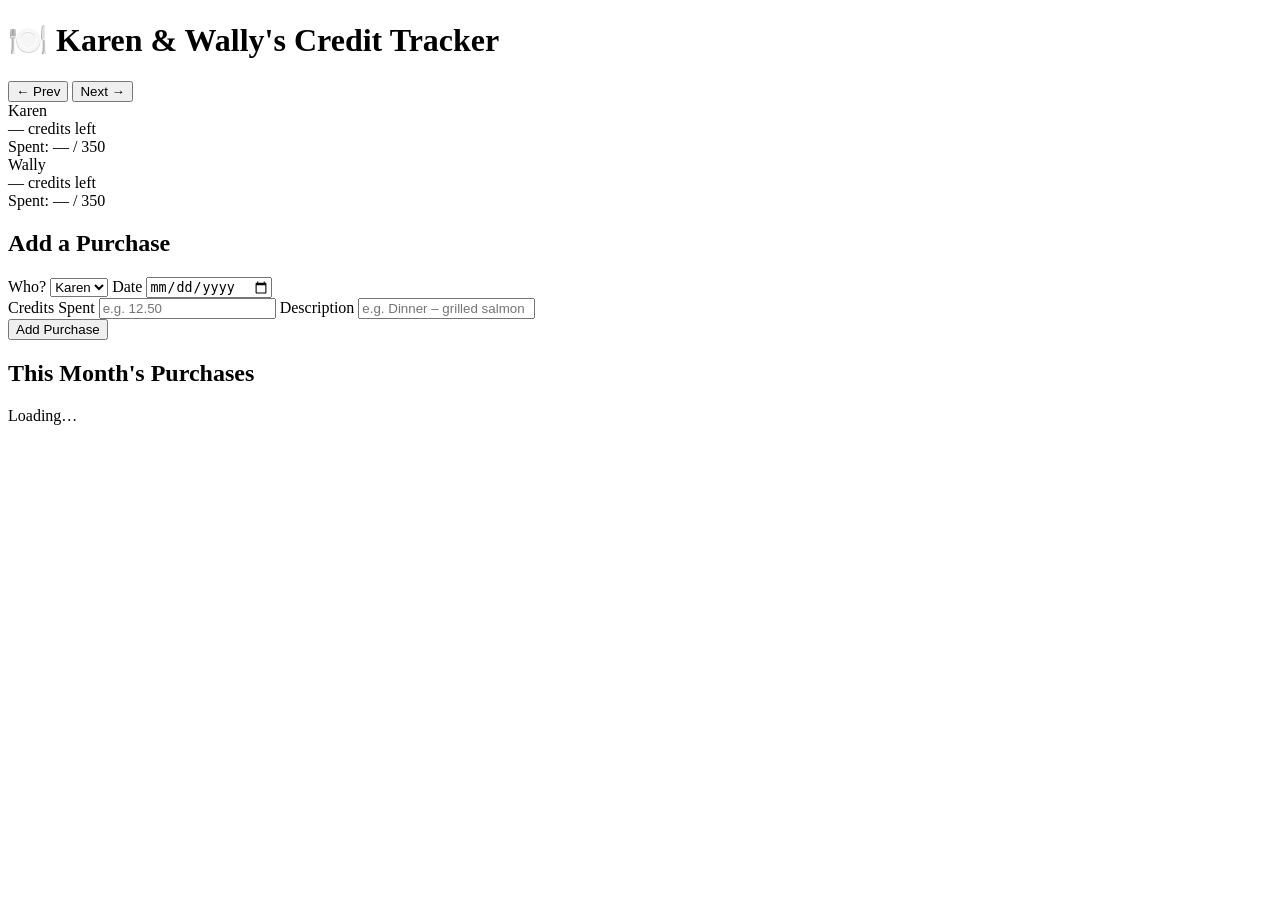
==== src/templates/index.html @ ac81daa0 "Add PWA support and mobile-friendly layout for easy access Adds web app manifest, service worker, an" ====
<!DOCTYPE html>
<html lang="en">
<head>
  <meta charset="UTF-8" />
  <meta name="viewport" content="width=device-width, initial-scale=1.0" />
  <title>Karen & Wally – Credit Tracker</title>

  <!-- PWA -->
  <link rel="manifest" href="/static/manifest.json" />
  <meta name="theme-color" content="#2c3e50" />
  <meta name="mobile-web-app-capable" content="yes" />
  <meta name="apple-mobile-web-app-capable" content="yes" />
  <meta name="apple-mobile-web-app-status-bar-style" content="black-translucent" />
  <meta name="apple-mobile-web-app-title" content="Credits" />
  <link rel="apple-touch-icon" href="/static/icons/icon-192.png" />

  <link rel="stylesheet" href="/static/css/style.css" />
</head>
<body>
  <header>
    <h1>🍽️ Karen &amp; Wally's Credit Tracker</h1>
    <div class="month-nav">
      <button id="prevMonth" class="nav-btn">&#8592; Prev</button>
      <span id="monthLabel" class="month-label"></span>
      <button id="nextMonth" class="nav-btn">Next &#8594;</button>
    </div>
  </header>

  <main>
    <!-- Summary Cards -->
    <section class="cards">
      <div class="card karen">
        <div class="card-name">Karen</div>
        <div class="credit-bar-wrap">
          <div class="credit-bar" id="karenBar"></div>
        </div>
        <div class="credit-numbers">
          <span class="remaining" id="karenRemaining">—</span>
          <span class="label">credits left</span>
        </div>
        <div class="spent-line">Spent: <span id="karenSpent">—</span> / 350</div>
      </div>

      <div class="card wally">
        <div class="card-name">Wally</div>
        <div class="credit-bar-wrap">
          <div class="credit-bar" id="wallyBar"></div>
        </div>
        <div class="credit-numbers">
          <span class="remaining" id="wallyRemaining">—</span>
          <span class="label">credits left</span>
        </div>
        <div class="spent-line">Spent: <span id="wallySpent">—</span> / 350</div>
      </div>
    </section>

    <!-- Month info -->
    <div class="month-info" id="monthInfo"></div>

    <!-- Add Transaction -->
    <section class="add-section" id="addSection">
      <h2>Add a Purchase</h2>
      <form id="addForm">
        <div class="form-row">
          <label>Who?
            <select id="personSelect">
              <option value="karen">Karen</option>
              <option value="wally">Wally</option>
            </select>
          </label>
          <label>Date
            <input type="date" id="txnDate" />
          </label>
        </div>
        <div class="form-row">
          <label>Credits Spent
            <input type="number" id="txnAmount" min="0.1" step="0.5" placeholder="e.g. 12.50" />
          </label>
          <label>Description
            <input type="text" id="txnDesc" placeholder="e.g. Dinner – grilled salmon" maxlength="200" />
          </label>
        </div>
        <button type="submit" class="submit-btn">Add Purchase</button>
        <div class="form-msg" id="formMsg"></div>
      </form>
    </section>

    <!-- Transaction Log -->
    <section class="log-section">
      <h2>This Month's Purchases</h2>
      <div id="txnList" class="txn-list">
        <p class="empty-msg">Loading…</p>
      </div>
    </section>
  </main>

  <script src="/static/js/app.js"></script>
  <script>
    if ('serviceWorker' in navigator) {
      navigator.serviceWorker.register('/static/sw.js');
    }
  </script>
</body>
</html>
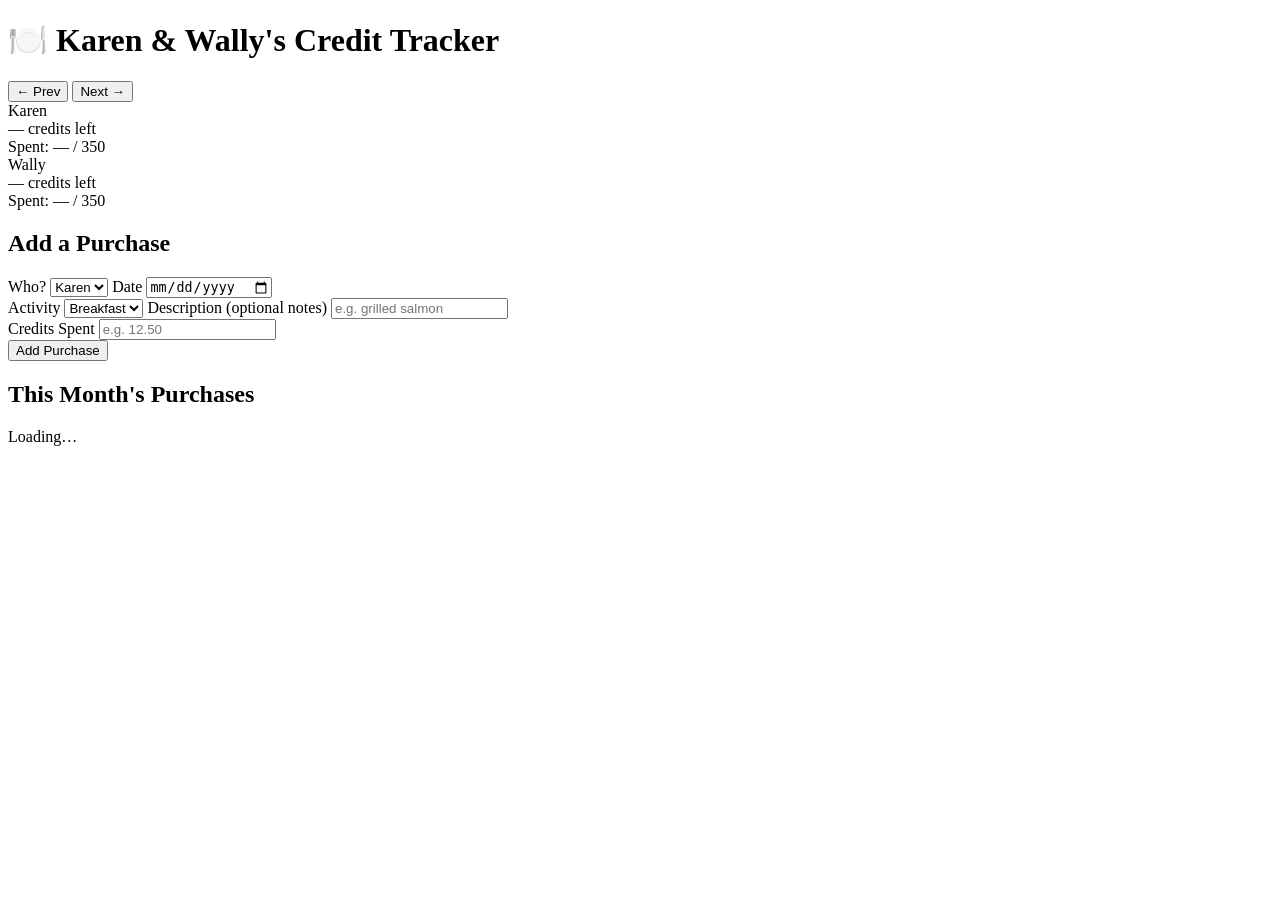
==== commit d0f1856b: "Add Activity selector to purchase form Adds a dropdown with Breakfast, Lunch, Dinner, and Visitor ch" ====
--- a/src/templates/index.html
+++ b/src/templates/index.html
@@ -73,11 +73,21 @@
           </label>
         </div>
         <div class="form-row">
+          <label>Activity
+            <select id="activitySelect">
+              <option value="Breakfast">Breakfast</option>
+              <option value="Lunch">Lunch</option>
+              <option value="Dinner">Dinner</option>
+              <option value="Visitor">Visitor</option>
+            </select>
+          </label>
+          <label>Description <span class="optional">(optional notes)</span>
+            <input type="text" id="txnDesc" placeholder="e.g. grilled salmon" maxlength="200" />
+          </label>
+        </div>
+        <div class="form-row">
           <label>Credits Spent
             <input type="number" id="txnAmount" min="0.1" step="0.5" placeholder="e.g. 12.50" />
-          </label>
-          <label>Description
-            <input type="text" id="txnDesc" placeholder="e.g. Dinner – grilled salmon" maxlength="200" />
           </label>
         </div>
         <button type="submit" class="submit-btn">Add Purchase</button>
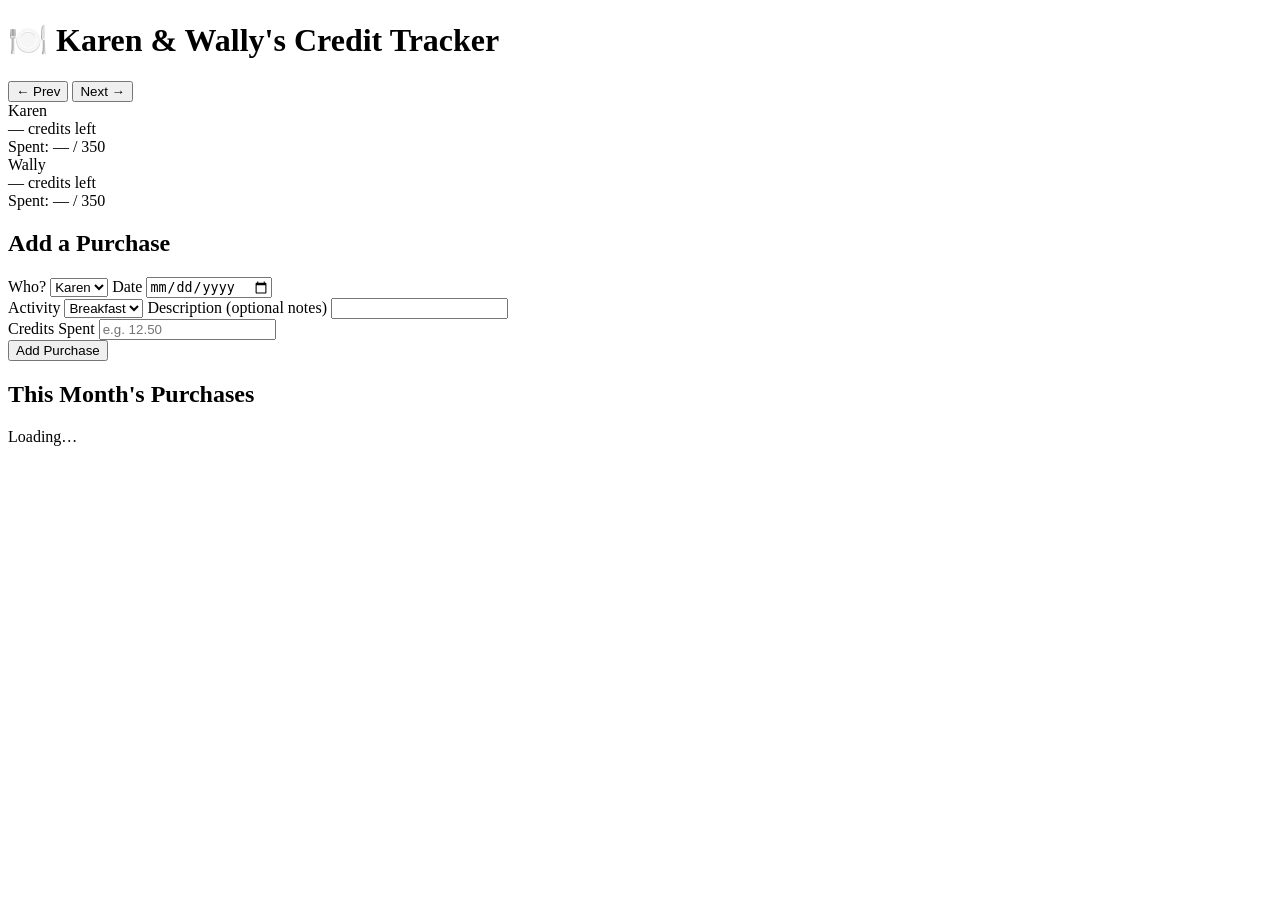
==== commit 5c56dda7: "Remove Visitor activity option and clear description placeholder https://claude.ai/code/session_016e" ====
--- a/src/templates/index.html
+++ b/src/templates/index.html
@@ -78,11 +78,10 @@
               <option value="Breakfast">Breakfast</option>
               <option value="Lunch">Lunch</option>
               <option value="Dinner">Dinner</option>
-              <option value="Visitor">Visitor</option>
             </select>
           </label>
           <label>Description <span class="optional">(optional notes)</span>
-            <input type="text" id="txnDesc" placeholder="e.g. grilled salmon" maxlength="200" />
+            <input type="text" id="txnDesc" placeholder="" maxlength="200" />
           </label>
         </div>
         <div class="form-row">
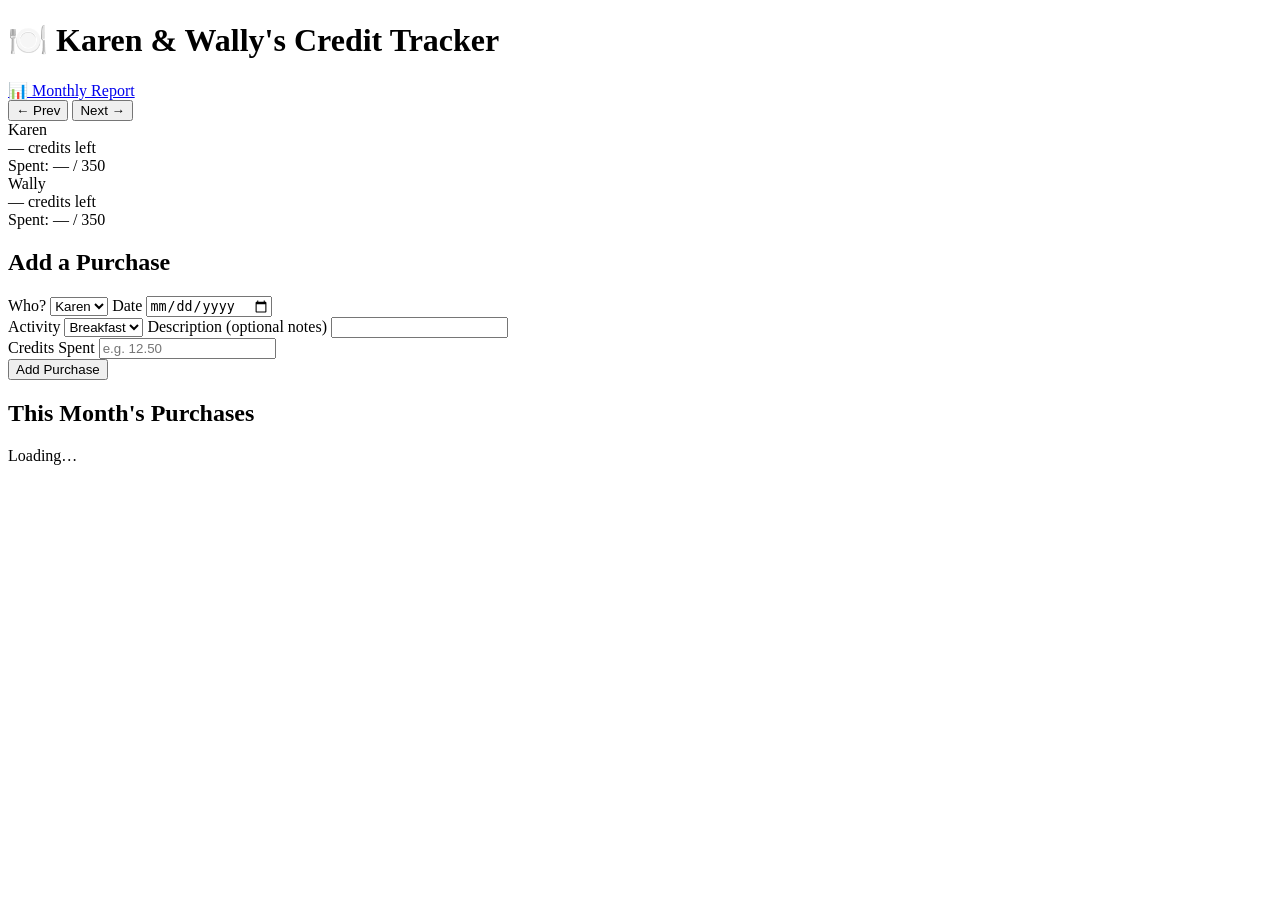
==== commit 878eaaa0: "Add monthly report page with activity breakdown and print support Shows credits spent and remaining " ====
--- a/src/templates/index.html
+++ b/src/templates/index.html
@@ -19,6 +19,7 @@
 <body>
   <header>
     <h1>🍽️ Karen &amp; Wally's Credit Tracker</h1>
+    <a href="/report" class="report-link">📊 Monthly Report</a>
     <div class="month-nav">
       <button id="prevMonth" class="nav-btn">&#8592; Prev</button>
       <span id="monthLabel" class="month-label"></span>
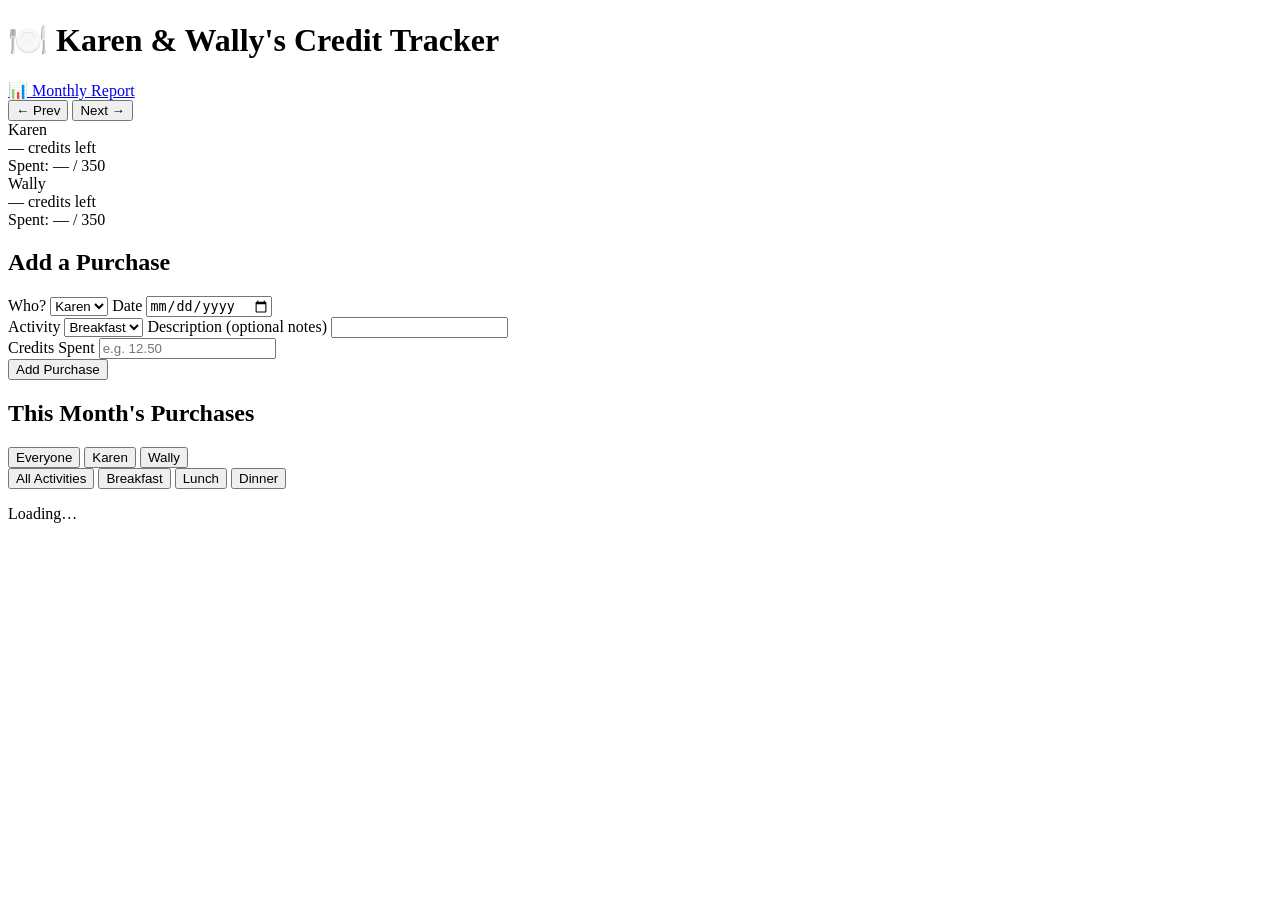
==== commit e3e31ec7: "Add person and activity filters to transaction list Filter buttons above the transaction log let you" ====
--- a/src/templates/index.html
+++ b/src/templates/index.html
@@ -97,7 +97,22 @@
 
     <!-- Transaction Log -->
     <section class="log-section">
-      <h2>This Month's Purchases</h2>
+      <div class="log-header">
+        <h2>This Month's Purchases</h2>
+        <div class="filters">
+          <div class="filter-group">
+            <button class="filter-btn active" data-filter="person" data-value="all">Everyone</button>
+            <button class="filter-btn" data-filter="person" data-value="karen">Karen</button>
+            <button class="filter-btn" data-filter="person" data-value="wally">Wally</button>
+          </div>
+          <div class="filter-group">
+            <button class="filter-btn active" data-filter="activity" data-value="all">All Activities</button>
+            <button class="filter-btn" data-filter="activity" data-value="Breakfast">Breakfast</button>
+            <button class="filter-btn" data-filter="activity" data-value="Lunch">Lunch</button>
+            <button class="filter-btn" data-filter="activity" data-value="Dinner">Dinner</button>
+          </div>
+        </div>
+      </div>
       <div id="txnList" class="txn-list">
         <p class="empty-msg">Loading…</p>
       </div>
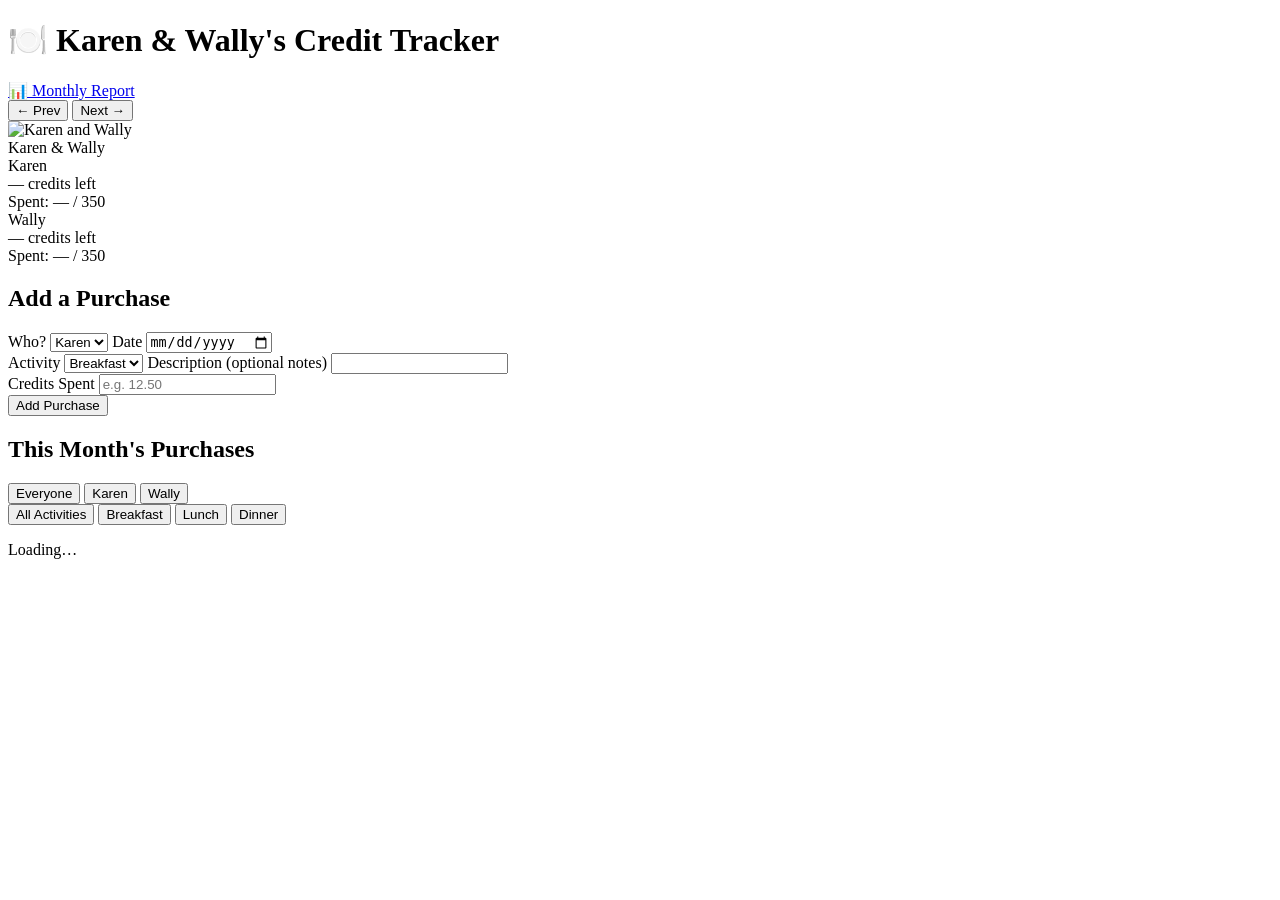
==== commit 1a507000: "Add hero banner image between header and main content Displays a full-width photo of Karen and Wally" ====
--- a/src/templates/index.html
+++ b/src/templates/index.html
@@ -26,6 +26,13 @@
       <button id="nextMonth" class="nav-btn">Next &#8594;</button>
     </div>
   </header>
+
+  <div class="hero-banner">
+    <img src="/static/images/hero.jpg" alt="Karen and Wally" class="hero-img" />
+    <div class="hero-overlay">
+      <span class="hero-text">Karen &amp; Wally</span>
+    </div>
+  </div>
 
   <main>
     <!-- Summary Cards -->
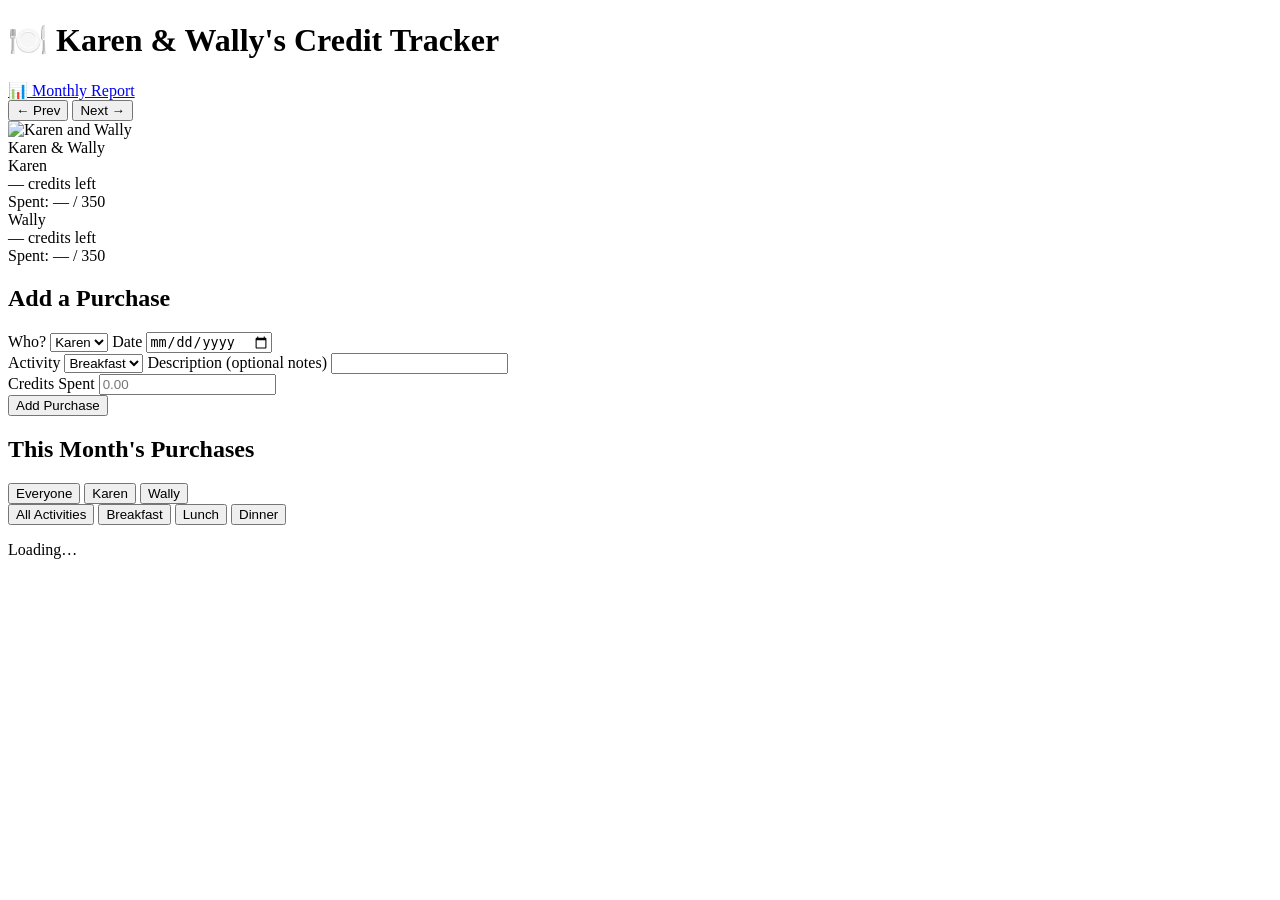
==== commit 70a7dedd: "Enforce exactly 2 decimal places on credit amounts Input now uses step 0.01 and validates that the e" ====
--- a/src/templates/index.html
+++ b/src/templates/index.html
@@ -94,7 +94,7 @@
         </div>
         <div class="form-row">
           <label>Credits Spent
-            <input type="number" id="txnAmount" min="0.1" step="0.5" placeholder="e.g. 12.50" />
+            <input type="number" id="txnAmount" min="0.01" step="0.01" placeholder="0.00" />
           </label>
         </div>
         <button type="submit" class="submit-btn">Add Purchase</button>
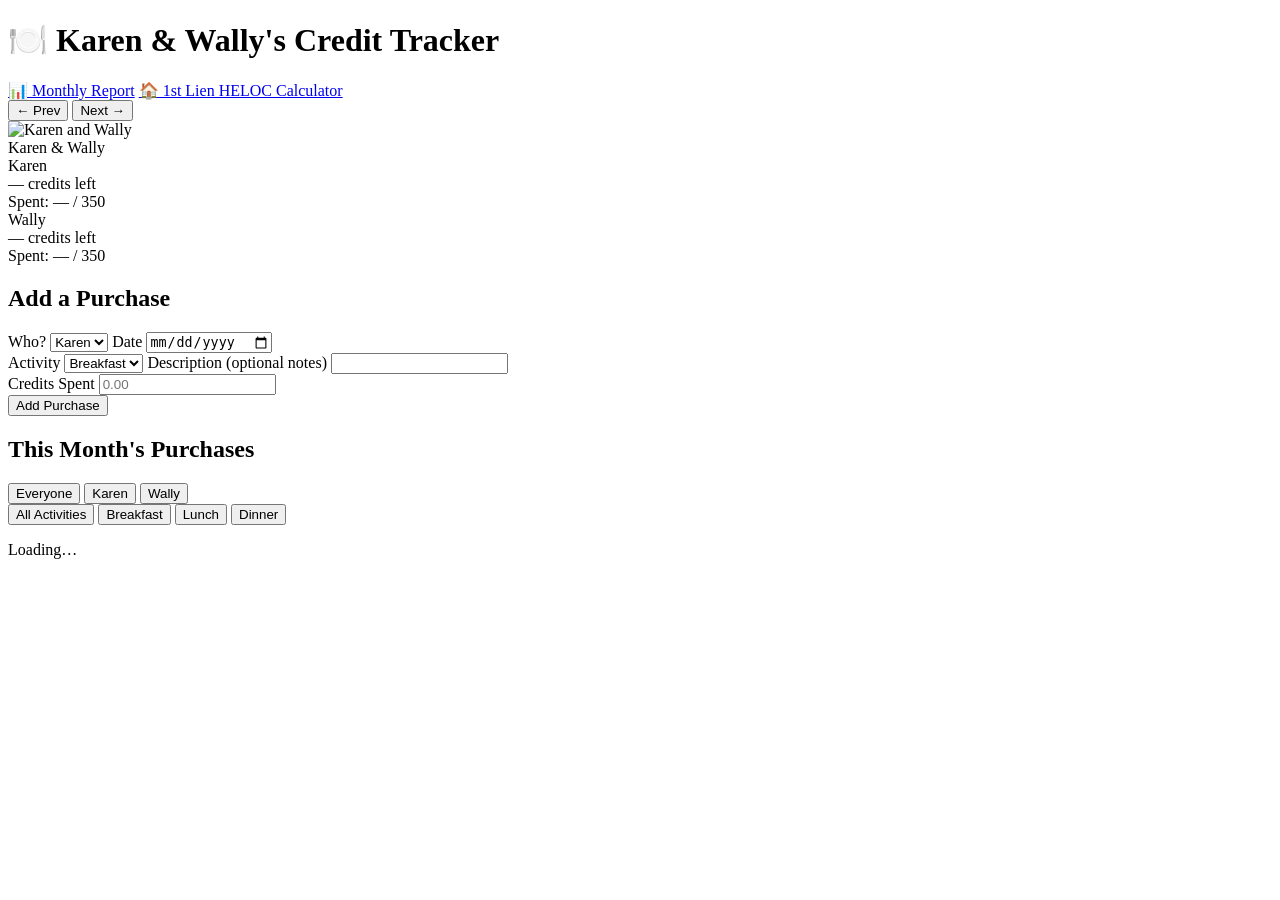
==== commit a77f6758: "Add 1st lien HELOC calculator Adds a /heloc page that models an all-in-one loan against keeping an e" ====
--- a/src/templates/index.html
+++ b/src/templates/index.html
@@ -20,6 +20,7 @@
   <header>
     <h1>🍽️ Karen &amp; Wally's Credit Tracker</h1>
     <a href="/report" class="report-link">📊 Monthly Report</a>
+    <a href="/heloc" class="report-link">🏠 1st Lien HELOC Calculator</a>
     <div class="month-nav">
       <button id="prevMonth" class="nav-btn">&#8592; Prev</button>
       <span id="monthLabel" class="month-label"></span>
